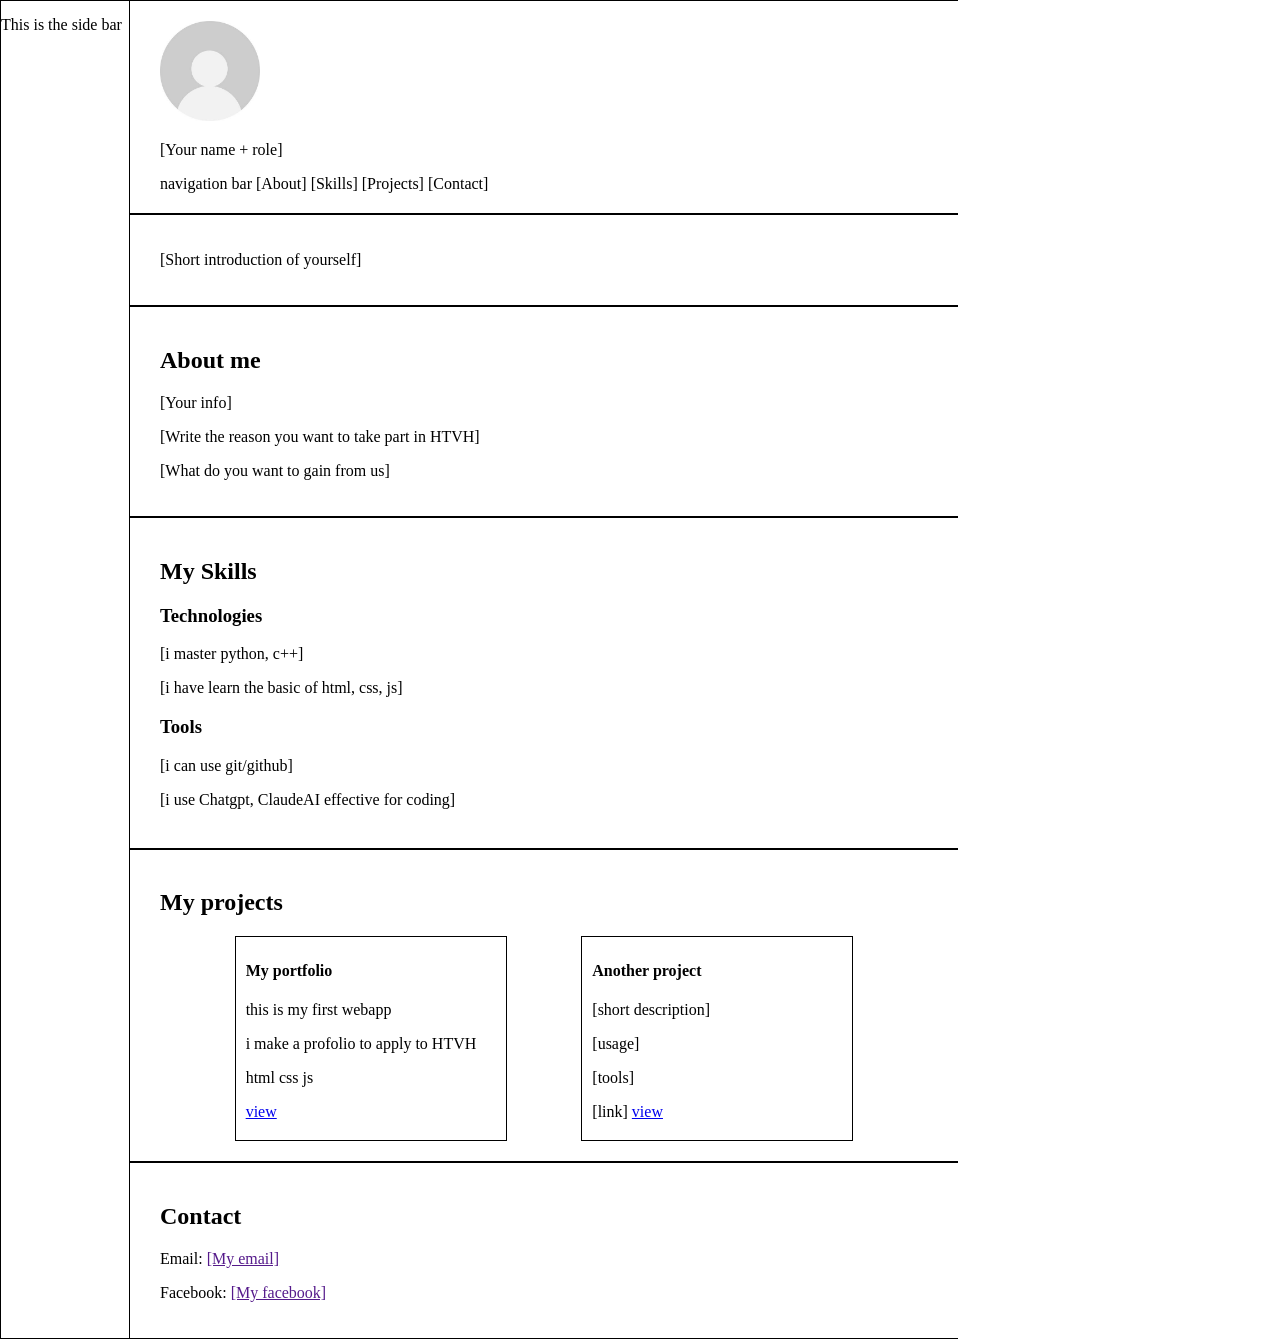
==== index.html @ fe4b6e20 "first commit" ====
<!DOCTYPE html>
<html lang="en">

<head>
    <meta charset="UTF-8">
    <meta name="viewport" content="width=device-width, initial-scale=1.0">
    <link rel="stylesheet" href="style.css">
    <title>My portfolio</title>
</head>

<body style="display: flex;">
    <aside>
        <!-- Toggle side bar -->
        This is the side bar
    </aside>
    <main>
        <header>
            <img src="image/avatar.jpg" alt="My avatar">
            <p>[Your name + role]</p>
            <nav> navigation bar   [About] [Skills] [Projects] [Contact] </nav>
        </header>
        <section id="hero">
            <!-- <h2>Hero section</h2> -->
            <p>[Short introduction of yourself]</p>
        </section>
        <section id="about">
            <h2>About me</h2>
            <p>[Your info]</p>
            <p>[Write the reason you want to take part in HTVH]</p>
            <p>[What do you want to gain from us]</p>
        </section>
        <section id="skills">
            <h2>My Skills</h2>
            <h3>Technologies </h3>
            <p>[i master python, c++]</p>
            <p>[i have learn the basic of html, css, js]</p>
            <h3>Tools</h3>
            <p>[i can use git/github] </p>
            <p>[i use Chatgpt, ClaudeAI effective for coding] </p>
            <h3></h3>
        </section>
        <section id="projects">
            <h2>My projects</h2>
            <div class="project-container">
                <article class="projects">
                    <h4>My portfolio</h4>
                    <p>this is my first webapp</p>
                    <p>i make a profolio to apply to HTVH </p>
                    <p>html css js </p>
                    <p><a href="#">view</a> </p>
                </article>
                <article class="projects">
                    <h4>Another project</h4>
                    <p>[short description]</p>
                    <p>[usage] </p>
                    <p>[tools] </p>
                    <p>[link] <a href="any link....">view</a></p>
                </article>
            </div>
        </section>

        <footer id="contact">
            <h2>Contact</h2>
            <p>Email: <a href="">[My email]</a></p>
            <p>Facebook: <a href="">[My facebook]</a></p>
        </footer>
    </main>


</body>

</html>
---- style.css ----
body{
    margin: 0;
    padding: 0;
}

aside {
    width: 10vw;
    height:auto;
    border: 1px solid;
    padding: 15px 0;
}

main{
    width: 60vw;
}

section, header, footer {
    width: 100%;
    padding: 20px 30px;
    /* margin: 0px 10px; */
    border-bottom: 1px solid;
    border-top: 1px solid;
}

img {
    width:100px;
    height:100px
}

.project-container{
    width: 100%;
    
    display: flex;
    flex-wrap: wrap;

    justify-content:  space-evenly;
    }

.projects {
    width: 250px;
    height: auto;

    border: 1px solid;
    padding: 3px 10px;
}
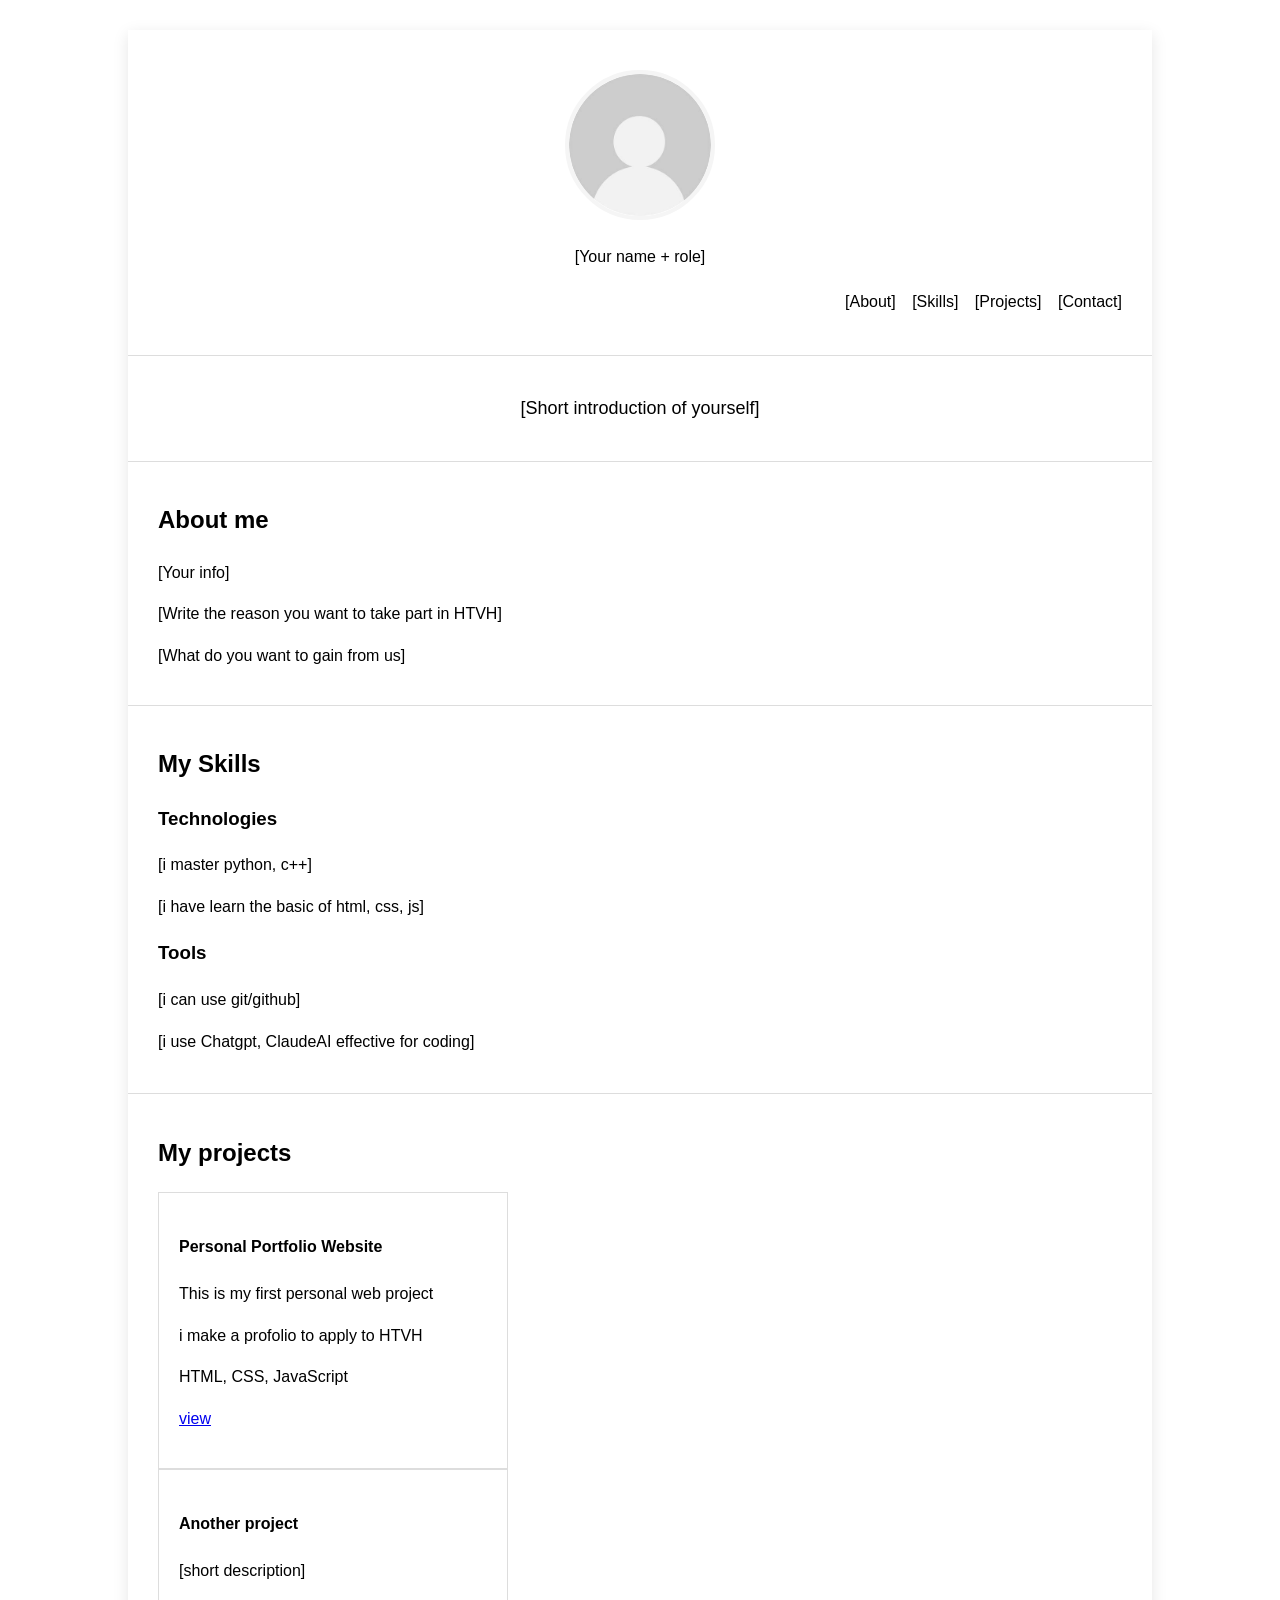
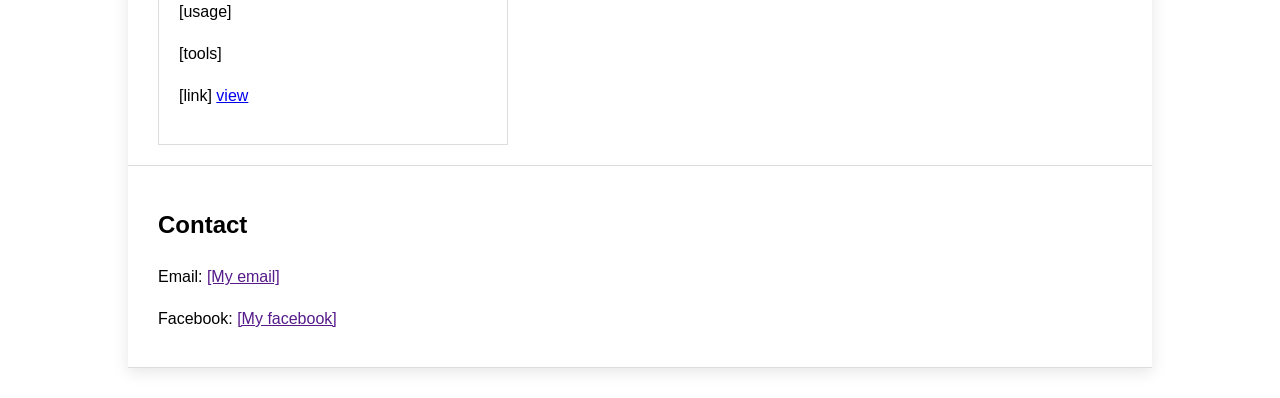
==== commit bde20f86: "offical baseline" ====
--- a/index.html
+++ b/index.html
@@ -5,19 +5,17 @@
     <meta charset="UTF-8">
     <meta name="viewport" content="width=device-width, initial-scale=1.0">
     <link rel="stylesheet" href="style.css">
+    <!-- <link rel="stylesheet" href="style-improved.css"> -->
+
     <title>My portfolio</title>
 </head>
 
-<body style="display: flex;">
-    <aside>
-        <!-- Toggle side bar -->
-        This is the side bar
-    </aside>
+<body>
     <main>
         <header>
-            <img src="image/avatar.jpg" alt="My avatar">
+            <img src="image/avatar.jpg" width="150px" height="150px" alt="My avatar">
             <p>[Your name + role]</p>
-            <nav> navigation bar   [About] [Skills] [Projects] [Contact] </nav>
+            <nav> [About] [Skills] [Projects] [Contact] </nav>
         </header>
         <section id="hero">
             <!-- <h2>Hero section</h2> -->
@@ -43,10 +41,10 @@
             <h2>My projects</h2>
             <div class="project-container">
                 <article class="projects">
-                    <h4>My portfolio</h4>
-                    <p>this is my first webapp</p>
+                    <h4>Personal Portfolio Website</h4>
+                    <p>This is my first personal web project</p>
                     <p>i make a profolio to apply to HTVH </p>
-                    <p>html css js </p>
+                    <p>HTML, CSS, JavaScript </p>
                     <p><a href="#">view</a> </p>
                 </article>
                 <article class="projects">
@@ -66,6 +64,7 @@
         </footer>
     </main>
 
+    <script src="index.js"></script>
 
 </body>
 
--- a/style.css
+++ b/style.css
@@ -1,45 +1,153 @@
-body{
-    margin: 0;
-    padding: 0;
+* {
+  box-sizing: border-box;
 }
 
-aside {
-    width: 10vw;
-    height:auto;
-    border: 1px solid;
-    padding: 15px 0;
+body {
+  margin: 0;
+  padding: 0;
+  font-family: Arial, sans-serif;
+  line-height: 1.6;
 }
 
-main{
-    width: 60vw;
+main {
+  width: 80%;
+  max-width: 1200px;
+  margin: 30px auto;
+  position: static;
+  background-color: white;
+  overflow: hidden;
+  box-shadow: 0 4px 15px rgba(0, 0, 0, 0.1);
 }
 
-section, header, footer {
-    width: 100%;
-    padding: 20px 30px;
-    /* margin: 0px 10px; */
-    border-bottom: 1px solid;
-    border-top: 1px solid;
+section,
+header,
+footer {
+  width: 100%;
+  padding: 20px 30px;
+  border-bottom: 1px solid #ddd;
+}
+
+
+header {
+  text-align: center;
+  padding: 40px 30px;
 }
 
 img {
-    width:100px;
-    height:100px
+  border-radius: 50%;
+  object-fit: cover;
+  border: 4px solid whitesmoke;
 }
 
-.project-container{
-    width: 100%;
-    
-    display: flex;
-    flex-wrap: wrap;
+nav {
+  text-align: right;
+  margin-top: 20px;
+}
 
-    justify-content:  space-evenly;
-    }
+nav a,
+nav {
+  word-spacing: 12px;
+}
+
+#theme-toggle{
+  display: inline;
+}
+
+#hero {
+  text-align: center;
+  font-size: 18px;
+}
+
+.project-container {
+  width: 100%;
+}
 
 .projects {
-    width: 250px;
-    height: auto;
+  width: 350px;
+  padding: 20px;
+  border: 1px solid #ddd;
+}
 
-    border: 1px solid;
-    padding: 3px 10px;
+
+/* Background behind the popup */
+.modal {
+    display: none;
+
+    position: fixed;
+    inset: 0;
+
+    background-color: rgba(0, 0, 0, 0.5);
+
+    justify-content: center;
+    align-items: center;
+}
+
+/* Popup box */
+.modal-content {
+    position: relative;
+
+    width: 80%;
+    max-width: 500px;
+
+    padding: 30px;
+
+    background-color: white;
+    border-radius: 10px;
+
+    box-shadow: 0 10px 30px rgba(0, 0, 0, 0.2);
+}
+
+/* Close button */
+.close-button {
+    position: absolute;
+
+    top: 10px;
+    right: 15px;
+
+    width: 40px;
+    height: 40px;
+
+    border: none;
+    background: none;
+
+    font-size: 32px;
+    cursor: pointer;
+}
+
+.close-button:hover {
+    position: absolute;
+
+    top: 10px;
+    right: 15px;
+
+    border: none;
+    border-radius: 30px;
+    background: none;
+
+    font-size: 32px;
+    cursor: pointer;
+
+    background-color: rgba(200, 200, 200, 0.2);
+  }
+
+/* View Details button */
+.project-button {
+    padding: 10px 15px;
+
+    border: none;
+    border-radius: 5px;
+
+    background-color: #333;
+    color: white;
+
+    cursor: pointer;
+}
+
+.project-button:hover {
+    background-color: #555;
+}
+
+/* Show modal */
+.modal.show {
+    display: flex;
 }
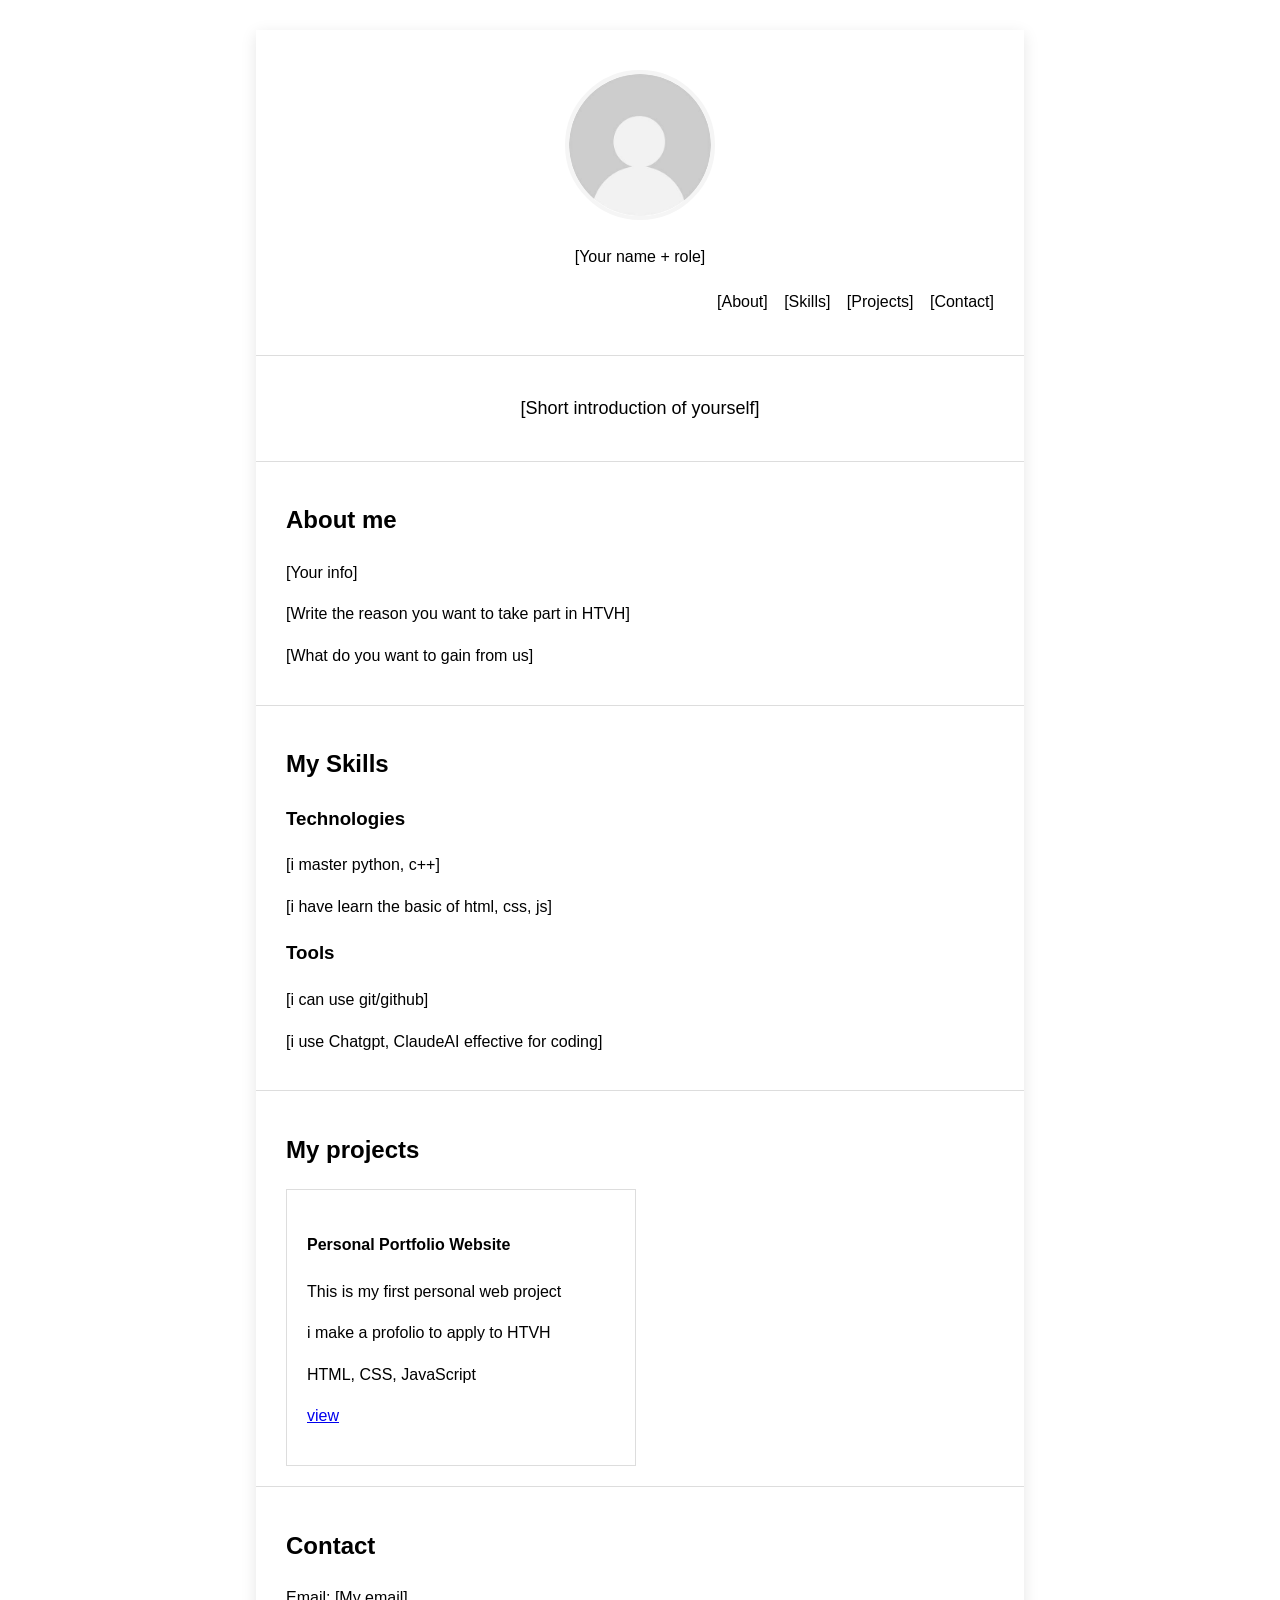
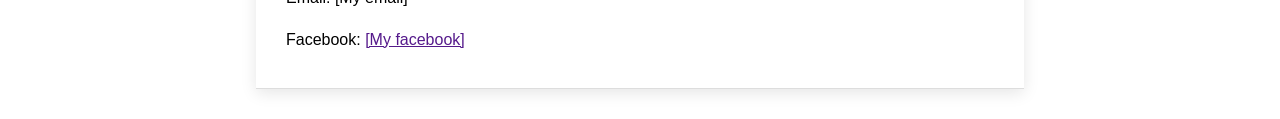
==== commit 0c6dd8a1: "adjust main width" ====
--- a/index.html
+++ b/index.html
@@ -5,8 +5,6 @@
     <meta charset="UTF-8">
     <meta name="viewport" content="width=device-width, initial-scale=1.0">
     <link rel="stylesheet" href="style.css">
-    <!-- <link rel="stylesheet" href="style-improved.css"> -->
-
     <title>My portfolio</title>
 </head>
 
@@ -35,7 +33,6 @@
             <h3>Tools</h3>
             <p>[i can use git/github] </p>
             <p>[i use Chatgpt, ClaudeAI effective for coding] </p>
-            <h3></h3>
         </section>
         <section id="projects">
             <h2>My projects</h2>
@@ -47,19 +44,12 @@
                     <p>HTML, CSS, JavaScript </p>
                     <p><a href="#">view</a> </p>
                 </article>
-                <article class="projects">
-                    <h4>Another project</h4>
-                    <p>[short description]</p>
-                    <p>[usage] </p>
-                    <p>[tools] </p>
-                    <p>[link] <a href="any link....">view</a></p>
-                </article>
             </div>
         </section>
 
         <footer id="contact">
             <h2>Contact</h2>
-            <p>Email: <a href="">[My email]</a></p>
+            <p>Email: [My email]</p>
             <p>Facebook: <a href="">[My facebook]</a></p>
         </footer>
     </main>
--- a/style.css
+++ b/style.css
@@ -10,8 +10,8 @@
 }
 
 main {
-  width: 80%;
-  max-width: 1200px;
+  width: 60%;
+  max-width: 1000px;
   margin: 30px auto;
   position: static;
   background-color: white;
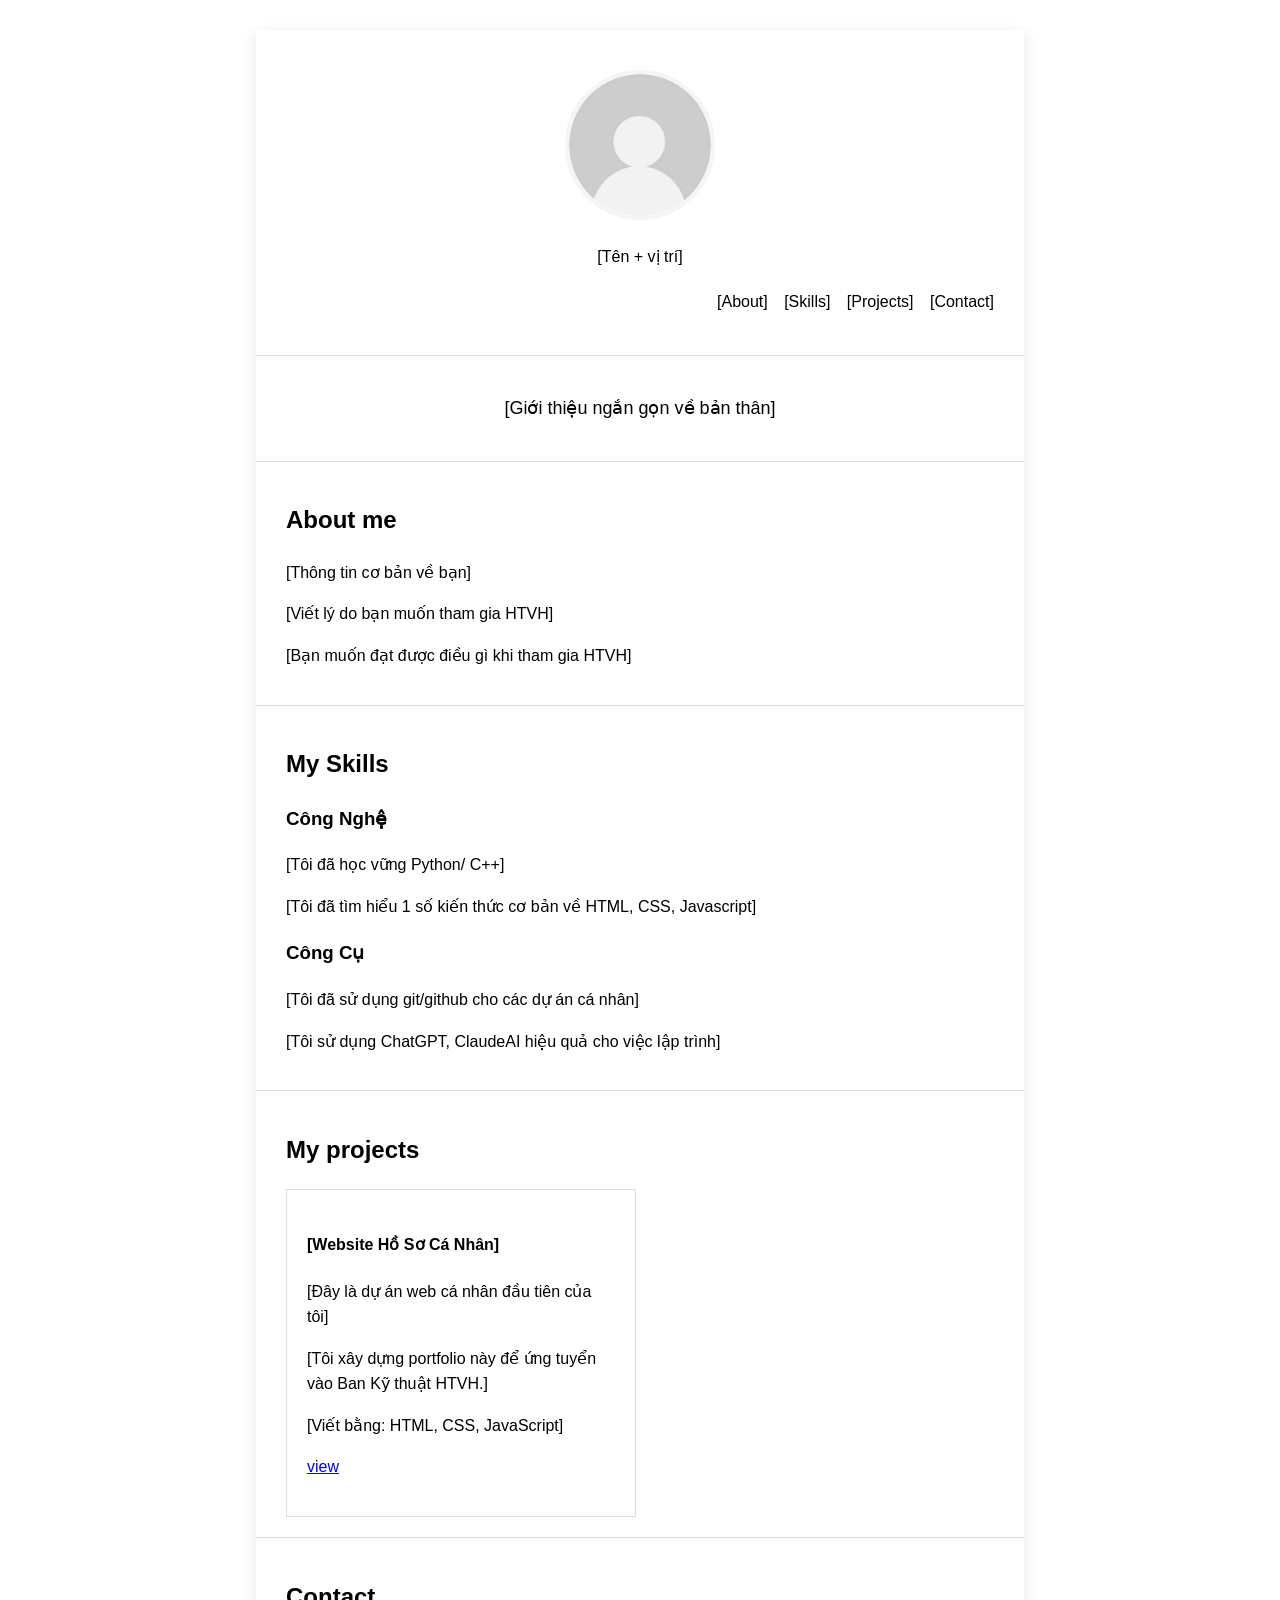
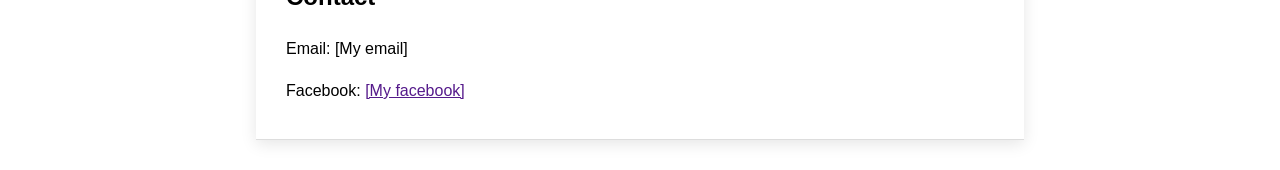
==== commit 2ee8947c: "add comments" ====
--- a/index.html
+++ b/index.html
@@ -4,44 +4,62 @@
 <head>
     <meta charset="UTF-8">
     <meta name="viewport" content="width=device-width, initial-scale=1.0">
+    
+    <!-- Kết nối file CSS để thiết kế giao diện -->
     <link rel="stylesheet" href="style.css">
-    <title>My portfolio</title>
+
+    <title>Hồ Sơ Cá Nhân </title>
 </head>
 
 <body>
     <main>
         <header>
+            <!-- Ảnh đại diện -->
             <img src="image/avatar.jpg" width="150px" height="150px" alt="My avatar">
-            <p>[Your name + role]</p>
+
+            <p>[Tên + vị trí]</p>
+            
+            <!-- Thanh điều hướng đến các phần khác nhau của website -->
             <nav> [About] [Skills] [Projects] [Contact] </nav>
         </header>
+
+        <!-- Hero section -->
         <section id="hero">
-            <!-- <h2>Hero section</h2> -->
-            <p>[Short introduction of yourself]</p>
+            <!-- Viết một đoạn giới thiệu ngắn về bản thân --> 
+             <p>[Giới thiệu ngắn gọn về bản thân]</p>
         </section>
+        
         <section id="about">
             <h2>About me</h2>
-            <p>[Your info]</p>
-            <p>[Write the reason you want to take part in HTVH]</p>
-            <p>[What do you want to gain from us]</p>
+            
+            <p>[Thông tin cơ bản về bạn]</p>
+            <p>[Viết lý do bạn muốn tham gia HTVH]</p>
+            <p>[Bạn muốn đạt được điều gì khi tham gia HTVH]</p>
         </section>
+        
         <section id="skills">
             <h2>My Skills</h2>
-            <h3>Technologies </h3>
-            <p>[i master python, c++]</p>
-            <p>[i have learn the basic of html, css, js]</p>
-            <h3>Tools</h3>
-            <p>[i can use git/github] </p>
-            <p>[i use Chatgpt, ClaudeAI effective for coding] </p>
+
+            <h3>Công Nghệ </h3>
+            <p>[Tôi đã học vững Python/ C++]</p>
+            <p>[Tôi đã tìm hiểu 1 số kiến thức cơ bản về HTML, CSS, Javascript]</p>
+            
+            <h3>Công Cụ</h3>
+            <p>[Tôi đã sử dụng git/github cho các dự án cá nhân] </p>
+            <p>[Tôi sử dụng ChatGPT, ClaudeAI hiệu quả cho việc lập trình] </p>
         </section>
+        
         <section id="projects">
             <h2>My projects</h2>
+
             <div class="project-container">
                 <article class="projects">
-                    <h4>Personal Portfolio Website</h4>
-                    <p>This is my first personal web project</p>
-                    <p>i make a profolio to apply to HTVH </p>
-                    <p>HTML, CSS, JavaScript </p>
+                    <h4>[Website Hồ Sơ Cá Nhân]</h4>
+
+                    <p>[Đây là dự án web cá nhân đầu tiên của tôi]</p>
+                    <p>[Tôi xây dựng portfolio này để ứng tuyển vào Ban Kỹ thuật HTVH.]</p>
+                    <p>[Viết bằng: HTML, CSS, JavaScript]</p>
+                    <!-- Link đến project / GitHub / demo -->
                     <p><a href="#">view</a> </p>
                 </article>
             </div>
@@ -49,11 +67,13 @@
 
         <footer id="contact">
             <h2>Contact</h2>
+
             <p>Email: [My email]</p>
             <p>Facebook: <a href="">[My facebook]</a></p>
         </footer>
     </main>
 
+    <!-- Kết nối file JavaScript để thêm các chức năng tương tác -->
     <script src="index.js"></script>
 
 </body>
--- a/style.css
+++ b/style.css
@@ -19,6 +19,7 @@
   box-shadow: 0 4px 15px rgba(0, 0, 0, 0.1);
 }
 
+/* Thiết lập giao diện cho các tag (thẻ) section, header, footer*/
 section,
 header,
 footer {
@@ -49,6 +50,8 @@
   word-spacing: 12px;
 }
 
+
+/* Thiết lập giao diện cho thẻ có id là theme-toggle */
 #theme-toggle{
   display: inline;
 }
@@ -58,6 +61,7 @@
   font-size: 18px;
 }
 
+/* Thiết lập giao diện cho các thẻ có class là project-container */
 .project-container {
   width: 100%;
 }
@@ -69,7 +73,7 @@
 }
 
 
-/* Background behind the popup */
+/* Background sau popup */
 .modal {
     display: none;
 
@@ -82,7 +86,7 @@
     align-items: center;
 }
 
-/* Popup box */
+/* Popup */
 .modal-content {
     position: relative;
 
@@ -97,7 +101,7 @@
     box-shadow: 0 10px 30px rgba(0, 0, 0, 0.2);
 }
 
-/* Close button */
+/* Nút đóng popup */
 .close-button {
     position: absolute;
 
@@ -130,7 +134,7 @@
     background-color: rgba(200, 200, 200, 0.2);
   }
 
-/* View Details button */
+/* Nút xem chi tiết */
 .project-button {
     padding: 10px 15px;
 
@@ -147,7 +151,6 @@
     background-color: #555;
 }
 
-/* Show modal */
 .modal.show {
     display: flex;
 }
